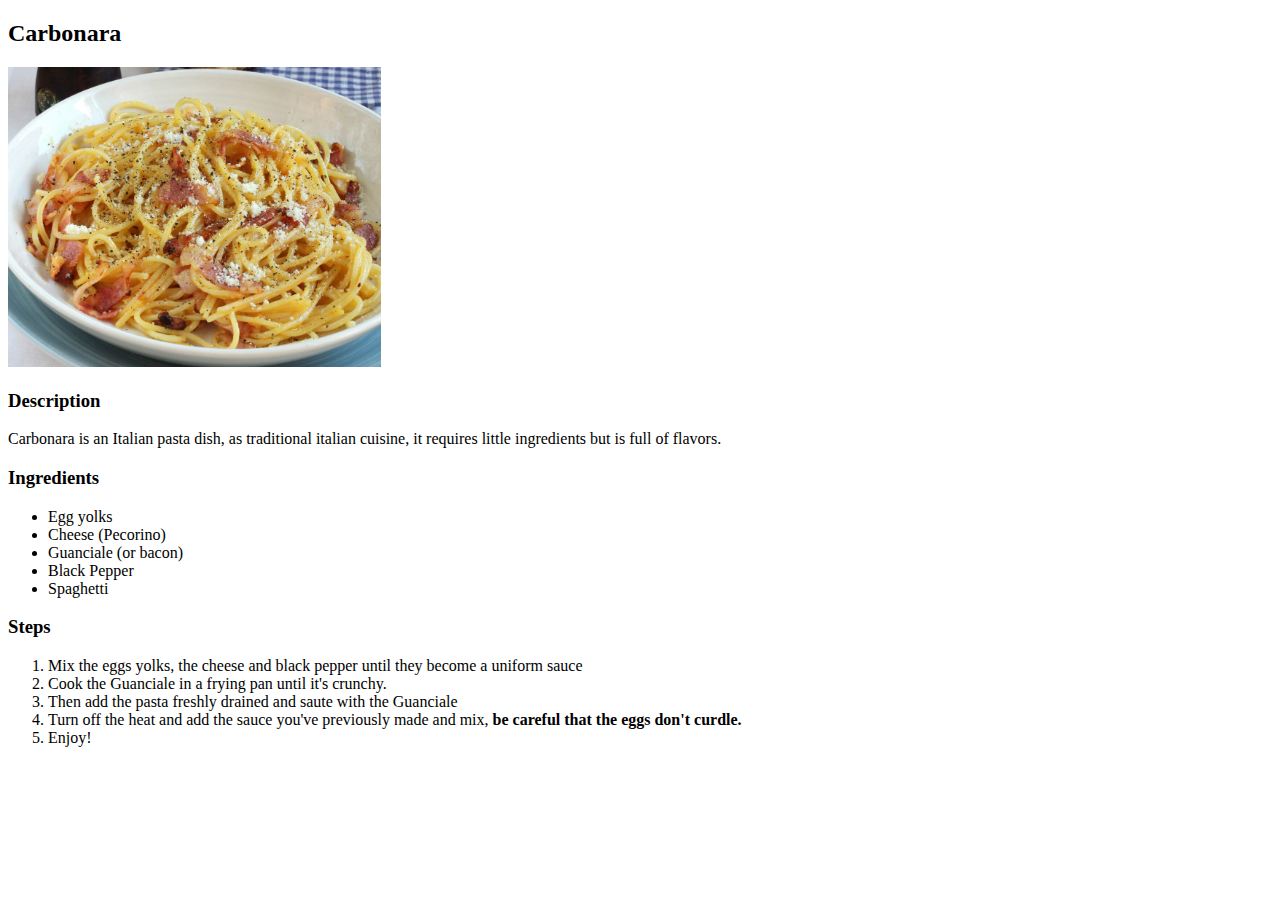
==== odin-recipes/carbonara.html @ 6d0a7a7f "First Solution" ====
<!DOCTYPE html>
<html lang="en">
<head>
    <meta charset="UTF-8">
    <meta name="viewport" content="width=device-width, initial-scale=1.0">
    <title>Document</title>
</head>
<body>
    <h2>Carbonara</h2>
    <img src="/images/carbonara.jpg" alt="Carbonara" height="300px" width="auto">
    <h3>Description</h3>
    <p>Carbonara is an Italian pasta dish, as traditional italian cuisine,
         it requires little ingredients but is full of flavors.</p>
    <h3>Ingredients</h3>
    <ul>
        <li>Egg yolks</li>
        <li>Cheese (Pecorino)</li>
        <li>Guanciale (or bacon)</li>
        <li>Black Pepper</li>
        <li>Spaghetti</li>
    </ul>
    <h3>Steps</h3>
    <ol>
        <li>Mix the eggs yolks, the cheese and black pepper until they become a uniform sauce</li>
        <li>Cook the Guanciale in a frying pan until it's crunchy.</li>
        <li>Then add the pasta freshly drained and saute with the Guanciale</li>
        <li>Turn off the heat and add the sauce you've previously made and mix,
             <strong>be careful that the eggs don't curdle.</strong></li>
        <li>Enjoy!</li>
    </ol>
</body>
</html>
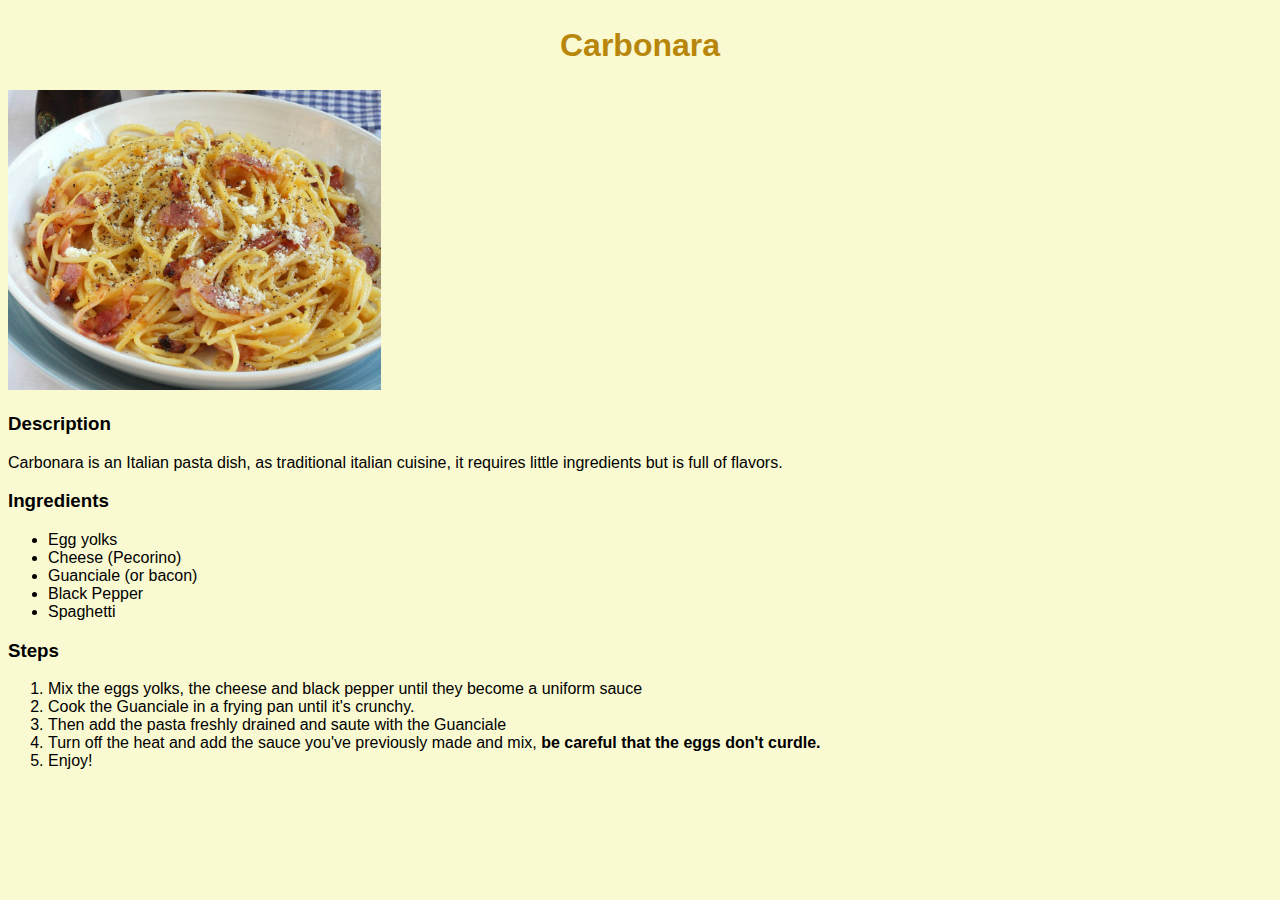
==== commit 65d84dd0: "Added style on the project with style.css" ====
--- a/odin-recipes/carbonara.html
+++ b/odin-recipes/carbonara.html
@@ -4,9 +4,11 @@
     <meta charset="UTF-8">
     <meta name="viewport" content="width=device-width, initial-scale=1.0">
     <title>Document</title>
+    <link rel="stylesheet" href="/style.css">
+
 </head>
 <body>
-    <h2>Carbonara</h2>
+    <h2 class="subtitle">Carbonara</h2>
     <img src="/images/carbonara.jpg" alt="Carbonara" height="300px" width="auto">
     <h3>Description</h3>
     <p>Carbonara is an Italian pasta dish, as traditional italian cuisine,
--- a/style.css
+++ b/style.css
@@ -0,0 +1,11 @@
+*{
+    background-color: lightgoldenrodyellow;
+    font-family: Arial, Helvetica, sans-serif;
+    text-align: justify;
+}
+
+.subtitle, h2{
+    text-align: center;
+    font-size: 32px;
+    color: darkgoldenrod;
+}